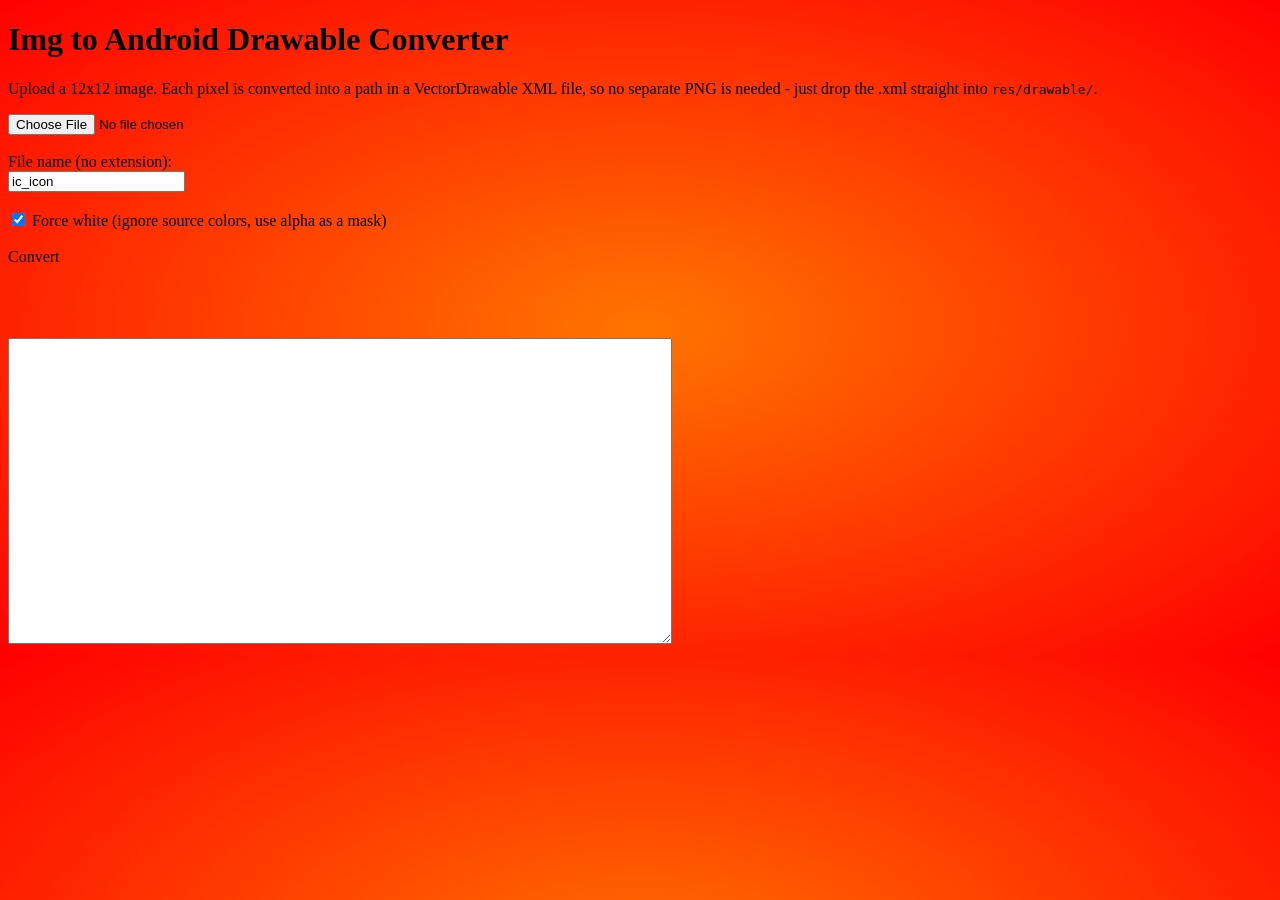
==== converter.html @ 42272b44 "lege" ====
<!DOCTYPE html>
<html>
<head>
<meta charset="UTF-8">
<link rel="preconnect" href="https://fonts.googleapis.com">
<link rel="preconnect" href="https://fonts.gstatic.com" crossorigin>
<link href="https://fonts.googleapis.com/css2?family=Funnel+Display:wght@300..800&family=Google+Sans:ital,opsz,wght@0,17..18,400..700;1,17..18,400..700&family=Outfit:wght@100..900&display=swap" rel="stylesheet">
<link href="https://fonts.googleapis.com/css2?family=Material+Symbols+Outlined" rel="stylesheet" />
<meta name="viewport" content="width=device-width, initial-scale=1.0">
<link rel="stylesheet" href="./material.css">
<title>Android Drawable Converter</title>
<script type="importmap">
{
"imports": {
"@material/web/": "https://esm.run/@material/web/"
}
}
</script>
<script type="module">
import '@material/web/all.js';
import {styles as typescaleStyles} from '@material/web/typography/md-typescale-styles.js';
document.adoptedStyleSheets.push(typescaleStyles.styleSheet);
</script>
</head>
<body>

<h1 class="md-typescale-display-small">Img to Android Drawable Converter</h1>
<p>Upload a 12x12 image. Each pixel is converted into a path in a VectorDrawable XML file, so no separate PNG is needed - just drop the .xml straight into <code>res/drawable/</code>.</p>

<input type="file" id="fileInput" accept="image/*">
<br><br>

<label for="nameInput">File name (no extension):</label>
<br>
<input type="text" id="nameInput" value="ic_icon">
<br><br>

<input type="checkbox" id="forceWhite" checked>
<label for="forceWhite">Force white (ignore source colors, use alpha as a mask)</label>
<br><br>

<md-filled-button id="convertBtn">Convert</md-filled-button>

<br><br>
<canvas id="canvas" width="12" height="12"></canvas>

<br><br>
<div id="status"></div>
<br>
<textarea id="output" rows="20" cols="80" readonly></textarea>

<script>
var fileInput = document.getElementById('fileInput');
var nameInput = document.getElementById('nameInput');
var convertBtn = document.getElementById('convertBtn');
var canvas = document.getElementById('canvas');
var status = document.getElementById('status');
var output = document.getElementById('output');

function toHex2(n) {
  var h = n.toString(16);
  return h.length === 1 ? '0' + h : h;
}

convertBtn.addEventListener('click', function() {
  var file = fileInput.files[0];
  if (!file) {
    status.textContent = 'Please choose an image file first.';
    return;
  }

  var baseName = (nameInput.value || 'ic_icon').trim();
  if (baseName === '') baseName = 'ic_icon';

  var img = new Image();
  img.onload = function() {
    if (img.width !== 12 || img.height !== 12) {
      status.textContent = 'Warning: image is ' + img.width + 'x' + img.height + ', not 12x12. Reading at 12x12 anyway.';
    } else {
      status.textContent = '';
    }

    var ctx = canvas.getContext('2d');
    ctx.clearRect(0, 0, 12, 12);
    ctx.drawImage(img, 0, 0, 12, 12);

    var data = ctx.getImageData(0, 0, 12, 12).data;

    var forceWhite = document.getElementById('forceWhite').checked;

    // Group pixels by color (forced white or exact original color, including alpha)
    var groups = {};
    var order = [];

    for (var y = 0; y < 12; y++) {
      for (var x = 0; x < 12; x++) {
        var idx = (y * 12 + x) * 4;
        var r = data[idx];
        var g = data[idx + 1];
        var b = data[idx + 2];
        var a = data[idx + 3];

        if (a === 0) continue; // skip fully transparent pixels

        var alphaHex = toHex2(a);
        var colorHex = forceWhite
          ? '#' + alphaHex + 'FFFFFF'
          : '#' + alphaHex + toHex2(r) + toHex2(g) + toHex2(b);

        if (!groups[colorHex]) {
          groups[colorHex] = [];
          order.push(colorHex);
        }
        groups[colorHex].push('M' + x + ',' + y + 'h1v1h-1z');
      }
    }

    var pathsXml = '';
    for (var i = 0; i < order.length; i++) {
      var color = order[i];
      var pathData = groups[color].join('');
      pathsXml += '    <path\n' +
                  '        android:fillColor="' + color + '"\n' +
                  '        android:pathData="' + pathData + '" />\n';
    }

    var xml = '<vector xmlns:android="http://schemas.android.com/apk/res/android"\n' +
               '    android:width="12dp"\n' +
               '    android:height="12dp"\n' +
               '    android:viewportWidth="12"\n' +
               '    android:viewportHeight="12">\n' +
               pathsXml +
               '</vector>\n';

    output.value = xml;

    var blob = new Blob([xml], { type: 'text/xml' });
    var url = URL.createObjectURL(blob);
    var a = document.createElement('a');
    a.href = url;
    a.download = baseName + '.xml';
    a.textContent = 'Download ' + baseName + '.xml';
    status.innerHTML = '';
    status.appendChild(a);
    var p = document.createElement('p');
    p.textContent = 'Place this file directly in app_pojavlauncher/src/main/res/drawable/';
    status.appendChild(p);
  };
  img.src = URL.createObjectURL(file);
});
</script>

</body>
</html>
---- material.css ----
:root {
    background: radial-gradient(#FF7500, #FF0000);
  --md-sys-color-primary: olive;
  --md-sys-color-secondary: tomato;
  --md-ref-typeface-brand: 'Google Sans';
  --md-ref-typeface-plain: 'Google Sans';
}

.paragraph {
    
}
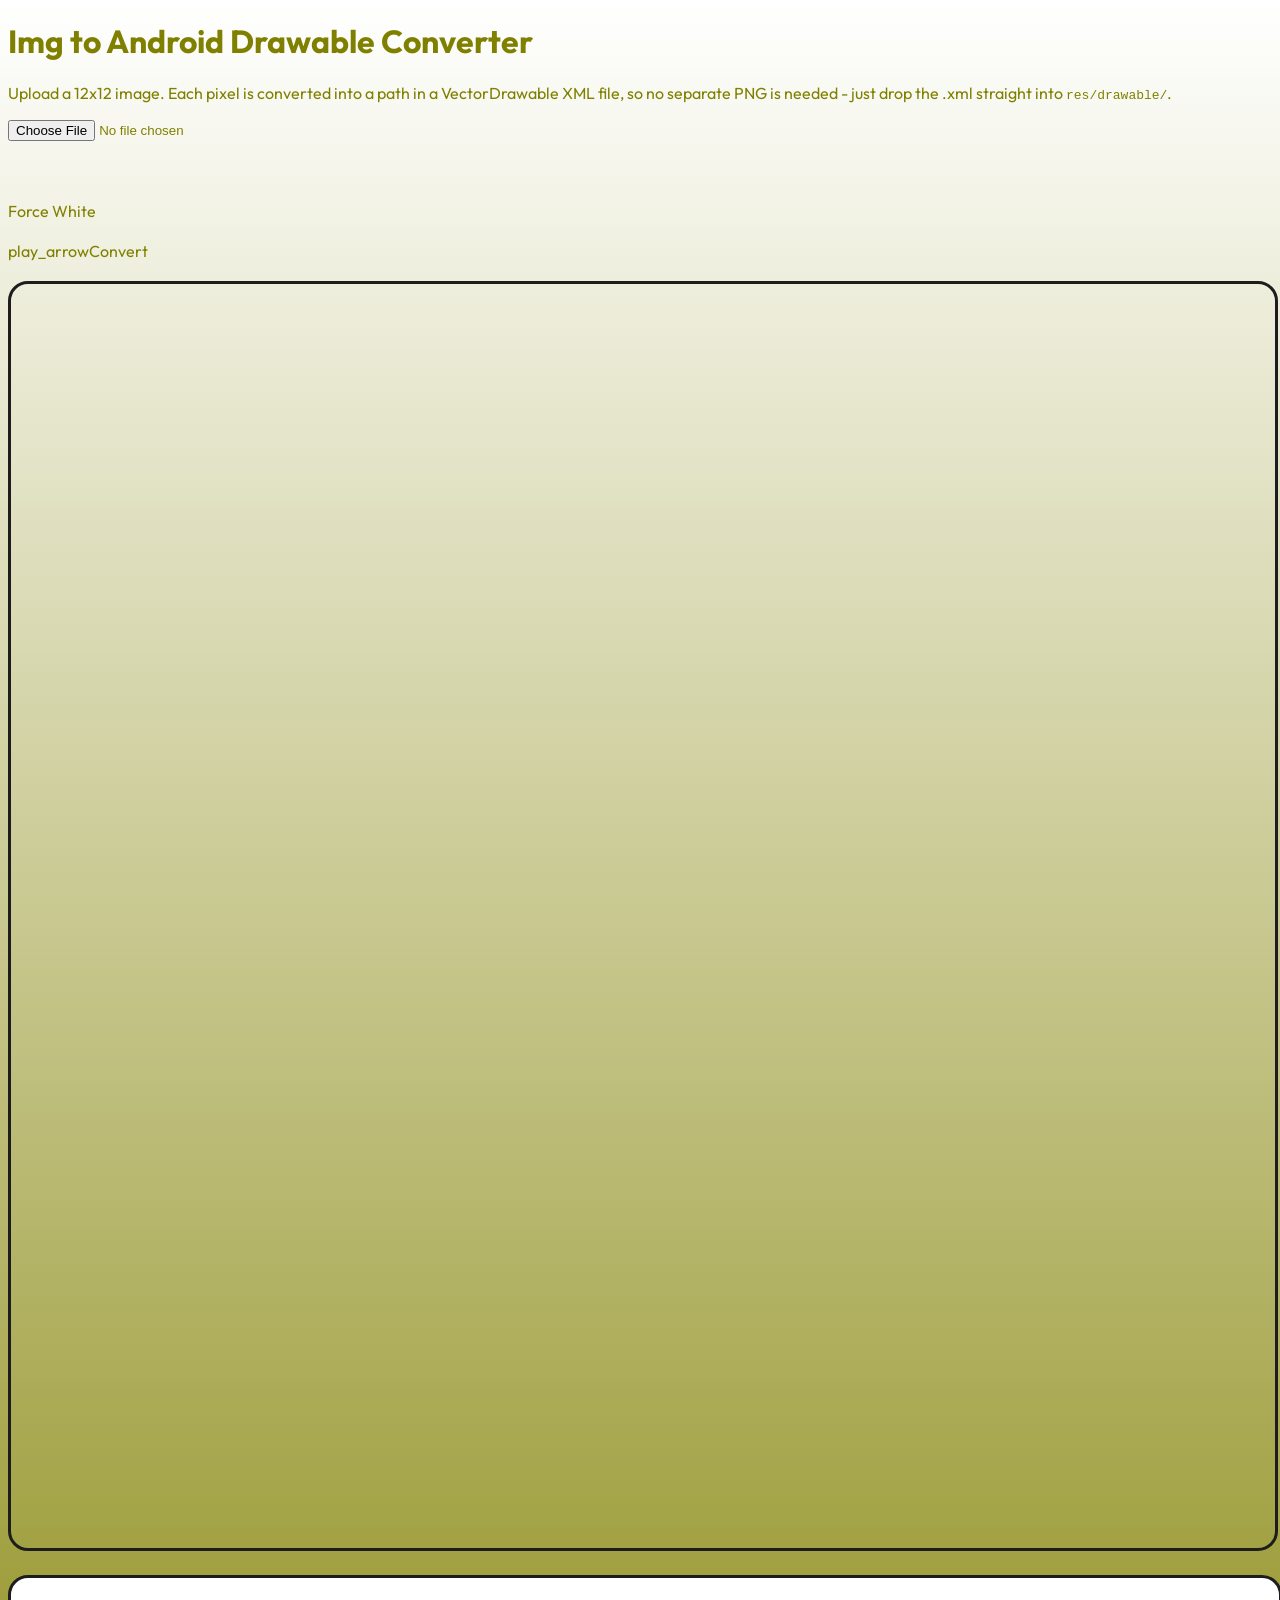
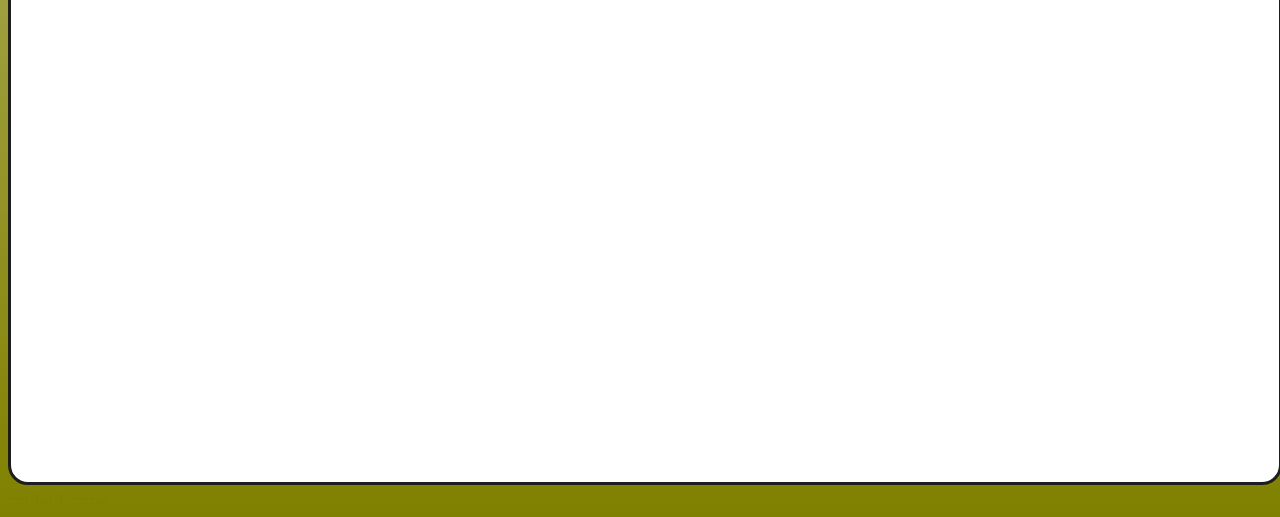
==== commit 44452964: "more stuff" ====
--- a/converter.html
+++ b/converter.html
@@ -24,31 +24,38 @@
 </head>
 <body>
 
-<h1 class="md-typescale-display-small">Img to Android Drawable Converter</h1>
+<h1 class="md-typescale-display-small"><b>Img to Android Drawable Converter</b></h1>
 <p>Upload a 12x12 image. Each pixel is converted into a path in a VectorDrawable XML file, so no separate PNG is needed - just drop the .xml straight into <code>res/drawable/</code>.</p>
 
 <input type="file" id="fileInput" accept="image/*">
 <br><br>
 
-<label for="nameInput">File name (no extension):</label>
-<br>
-<input type="text" id="nameInput" value="ic_icon">
+<md-outlined-text-field label="File Name" value="ic_icon" id="nameInput"></md-outlined-text-field>
 <br><br>
 
-<input type="checkbox" id="forceWhite" checked>
-<label for="forceWhite">Force white (ignore source colors, use alpha as a mask)</label>
+<label><md-checkbox touch-target="none" id="forceWhite" checked></md-checkbox>Force White</label>
 <br><br>
 
-<md-filled-button id="convertBtn">Convert</md-filled-button>
+<md-filled-button id="convertBtn"><md-icon slot="icon">play_arrow</md-icon>Convert</md-filled-button>
 
-<br><br>
+<br>
+<br>
 <canvas id="canvas" width="12" height="12"></canvas>
 
-<br><br>
+<br>
+<br>
 <div id="status"></div>
-<br>
-<textarea id="output" rows="20" cols="80" readonly></textarea>
+<textarea id="output" type="text" readonly></textarea>
+<md-filled-icon-button onclick="copy()"><md-icon>content_copy</md-icon></md-filled-icon-button>
 
+<script>
+function copy(){
+var copyText = document.getElementById("output");
+copyText.select();
+copyText.setSelectionRange(0, 99999);
+navigator.clipboard.writeText(copyText.value);
+}
+</script>
 <script>
 var fileInput = document.getElementById('fileInput');
 var nameInput = document.getElementById('nameInput');
--- a/material.css
+++ b/material.css
@@ -1,11 +1,22 @@
 :root {
-    background: radial-gradient(#FF7500, #FF0000);
+    background: linear-gradient(#FFFFFF,#808000);
+    font-family: "Outfit";
+    color: #808000;
   --md-sys-color-primary: olive;
   --md-sys-color-secondary: tomato;
-  --md-ref-typeface-brand: 'Google Sans';
-  --md-ref-typeface-plain: 'Google Sans';
+  --md-ref-typeface-brand: 'Outfit';
+  --md-ref-typeface-plain: 'Outfit';
 }
-
-.paragraph {
-    
+textarea {
+    height: 500px;
+    width: 100%;;
+    resize: none;
+    border-radius: 20px;
+    border: solid #1D1D1D;
+}
+canvas{
+    height: 100%;
+    width: 100%;
+    border: solid #1D1D1D;
+    border-radius: 20px;
 }
